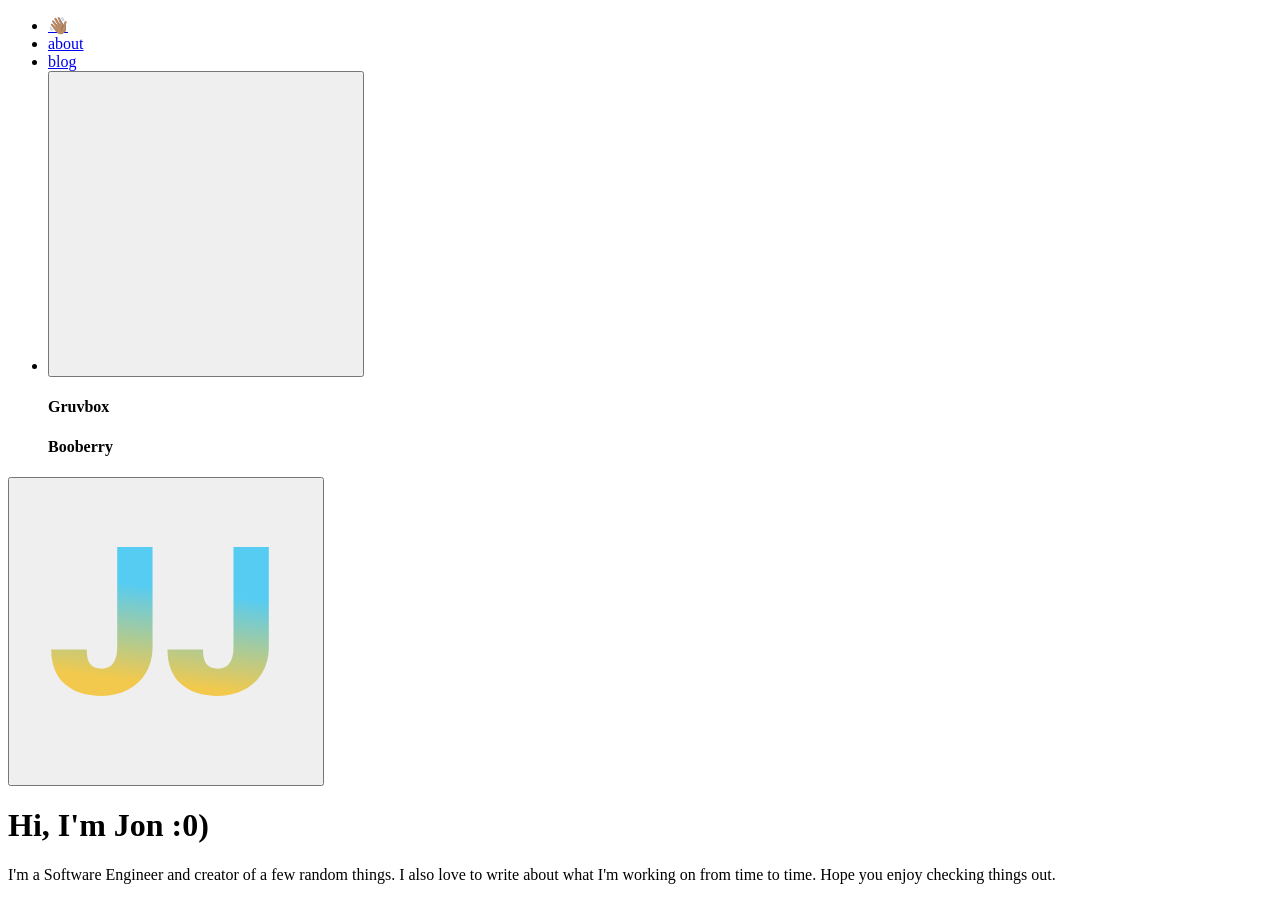
==== public/index.html @ 44a32d44 "have added content directory and templates for about and index.html pages. I haven't put any of that" ====
<!DOCTYPE html>
<html>

<head>
    <meta charset="utf-8">
    <meta http-equiv="x-ua-compatible" content="ie=edge">
    <meta name="viewport" content="width=device-width, initial-scale=1, shrink-to-fit=no">
    <title>Welcome to my website ~ jons.gay</title>
    <meta name="theme-color" content="#ffffff">
    <link rel="stylesheet" href="/styles.css">
</head>

<body>
    <div class="app">
        <nav class="nav" role="navigation" aria-label="main-navigation">
            <ul>
                <li id="waving-hand">
                    <a aria-current="page" class="nav-link" href="/">
                        👋🏽
                    </a>
                </li>
                <li>
                    <a class="nav-link" href="/about">
                        about
                    </a>
                </li>
                <li>
                    <a class="nav-link" href="/blog">blog</a>
                </li>
                <li>
                    <div class="palette-dropdown">
                        <button class="nav-button" id="dropdown-button">
                            <svg id="palette" width="auto" viewBox="0 0 201 199" fill="none"
                                xmlns="http://www.w3.org/2000/svg">
                                <path
                                    d="M201 99.5C201 138.678 177.558 131.651 156.19 125.246C143.464 121.427 131.467 117.82 125.625 124.375C118.05 132.87 119.658 146.999 121.216 160.693C123.439 180.282 125.575 199 100.5 199C80.623 199 61.1924 193.164 44.6652 182.231C28.1381 171.298 15.2568 155.758 7.65015 137.577C0.0435447 119.396 -1.94669 99.3897 1.93112 80.0885C5.80894 60.7874 15.3806 43.0582 29.4358 29.1429C43.491 15.2276 61.3984 5.75114 80.8935 1.91191C100.389 -1.92732 120.596 0.0431115 138.96 7.57403C157.324 15.1049 173.02 27.8581 184.063 44.2208C195.106 60.5835 201 79.8208 201 99.5V99.5ZM100.5 186.563C108.176 186.563 108.716 184.436 108.728 184.374C109.708 182.558 110.286 178.603 109.608 170.456C109.432 168.366 109.143 165.854 108.842 163.105C108.188 157.334 107.435 150.606 107.359 144.922C107.234 136.128 108.402 124.897 116.203 116.141C120.839 110.955 126.818 108.953 132.183 108.455C137.258 107.982 142.383 108.778 146.755 109.749C151.064 110.706 155.574 112.062 159.632 113.281L159.983 113.38C164.33 114.686 168.25 115.855 171.956 116.689C180.159 118.529 183.312 117.721 184.405 116.987C184.882 116.664 188.438 113.94 188.438 99.5C188.438 82.2807 183.28 65.4481 173.617 51.1307C163.955 36.8133 150.221 25.6543 134.152 19.0648C118.084 12.4752 100.402 10.7511 83.3443 14.1104C66.2861 17.4697 50.6171 25.7616 38.3188 37.9376C26.0206 50.1135 17.6453 65.6265 14.2522 82.515C10.8591 99.4034 12.6006 116.909 19.2564 132.817C25.9122 148.726 37.1833 162.323 51.6446 171.89C66.1058 181.456 83.1076 186.563 100.5 186.563V186.563Z"
                                    style="fill: var(--primary)" />
                                <ellipse lass="ellipse-cyan" cx="50" cy="86.1342" rx="19" ry="18.8109"
                                    style="fill: var(--cyan)" />
                                <ellipse class="ellipse-purple" cx="100" cy="43.5624" rx="19" ry="18.8109"
                                    style="fill: var(--purple)" />
                                <ellipse class="ellipse-red" cx="151" cy="81.184" rx="19" ry="18.8109"
                                    style="fill: var(--red)" />
                                <ellipse class="ellipse-yellow" cx="75" cy="142.567" rx="19" ry="18.8109"
                                    style="fill: var(--yellow)" />
                            </svg>

                        </button>
                        <div id="dropdown-content" class="dropdown-content swing-in-top-fwd">
                            <div class="theme-selector">
                                <div class="disc disc-gruvbox">
                                    <!-- gruvbox icon -->
                                </div>
                                <h4>Gruvbox</h4>
                            </div>
                            <div class="theme-selector">
                                <div class="disc disc-booberry">
                                    <!-- booberry-icon -->
                                </div>
                                <h4>Booberry</h4>
                            </div>
                        </div>
                    </div>
                </li>
            </ul>
        </nav>
        <div class="hero">
            <div class="column">
                <button id="jj">
                    <svg class="logo" xmlns="http://www.w3.org/2000/svg" width="300" height="300" fill="none"
                        viewBox="0 0 209 209">
                        <g filter="url(#filter0_d)">
                            <circle cx="104.5" cy="100.5" r="100.5"></circle>
                        </g>
                        <path fill="url(#paint0_linear)"
                            d="M70.516 46.625h24.609v70.242c0 6.516-1.523 12.328-4.57 17.438-3 5.109-7.22 9.07-12.657 11.883-5.39 2.812-11.414 4.218-18.07 4.218-11.156 0-19.828-2.812-26.016-8.437-6.187-5.625-9.28-13.594-9.28-23.907h24.75c0 4.688.796 8.086 2.39 10.196 1.64 2.109 4.36 3.164 8.156 3.164 3.422 0 6.047-1.266 7.875-3.797 1.875-2.578 2.813-6.164 2.813-10.758V46.625zm81 0h24.609v70.242c0 6.516-1.523 12.328-4.57 17.438-3 5.109-7.219 9.07-12.657 11.883-5.39 2.812-11.414 4.218-18.07 4.218-11.156 0-19.828-2.812-26.016-8.437-6.187-5.625-9.281-13.594-9.281-23.907h24.75c0 4.688.797 8.086 2.391 10.196 1.64 2.109 4.359 3.164 8.156 3.164 3.422 0 6.047-1.266 7.875-3.797 1.875-2.578 2.813-6.164 2.813-10.758V46.625z">

                        </path>
                        <defs>
                            <filter id="filter0_d" width="209" height="209" x="0" y="0"
                                color-interpolation-filters="sRGB" filterUnits="userSpaceOnUse">
                                <feFlood flood-opacity="0" result="BackgroundImageFix"></feFlood>
                                <feColorMatrix in="SourceAlpha" values="0 0 0 0 0 0 0 0 0 0 0 0 0 0 0 0 0 0 127 0">
                                </feColorMatrix>
                                <feOffset dy="4"></feOffset>
                                <feGaussianBlur stdDeviation="2"></feGaussianBlur>
                                <feColorMatrix values="0 0 0 0 0 0 0 0 0 0 0 0 0 0 0 0 0 0 0.25 0">
                                </feColorMatrix>
                                <feBlend in2="BackgroundImageFix" result="effect1_dropShadow">
                                </feBlend>
                                <feBlend in="SourceGraphic" in2="effect1_dropShadow" result="shape">
                                </feBlend>
                            </filter>
                            <linearGradient id="paint0_linear" x1="117.16" x2="104.013" y1="76.722" y2="186.002"
                                gradientUnits="userSpaceOnUse">
                                <stop stop-color="#56CCF2"></stop>
                                <stop offset="0.609" stop-color="#F2C94C"></stop>
                            </linearGradient>
                        </defs>
                    </svg>
                </button>
            </div>
            <div class="column">
                <h1>Hi, I'm Jon :0)</h1>
            </div>
        </div>
        <main class="container-main">
            <article class="container-article">
                <p>
                    I'm a Software Engineer and creator of a few random things. I also love to write about
                    what I'm working on from time to time. Hope you enjoy checking things out.
                </p>
            </article>
        </main>
    </div>
    <script src="/script.js"></script>
</body>

</html>
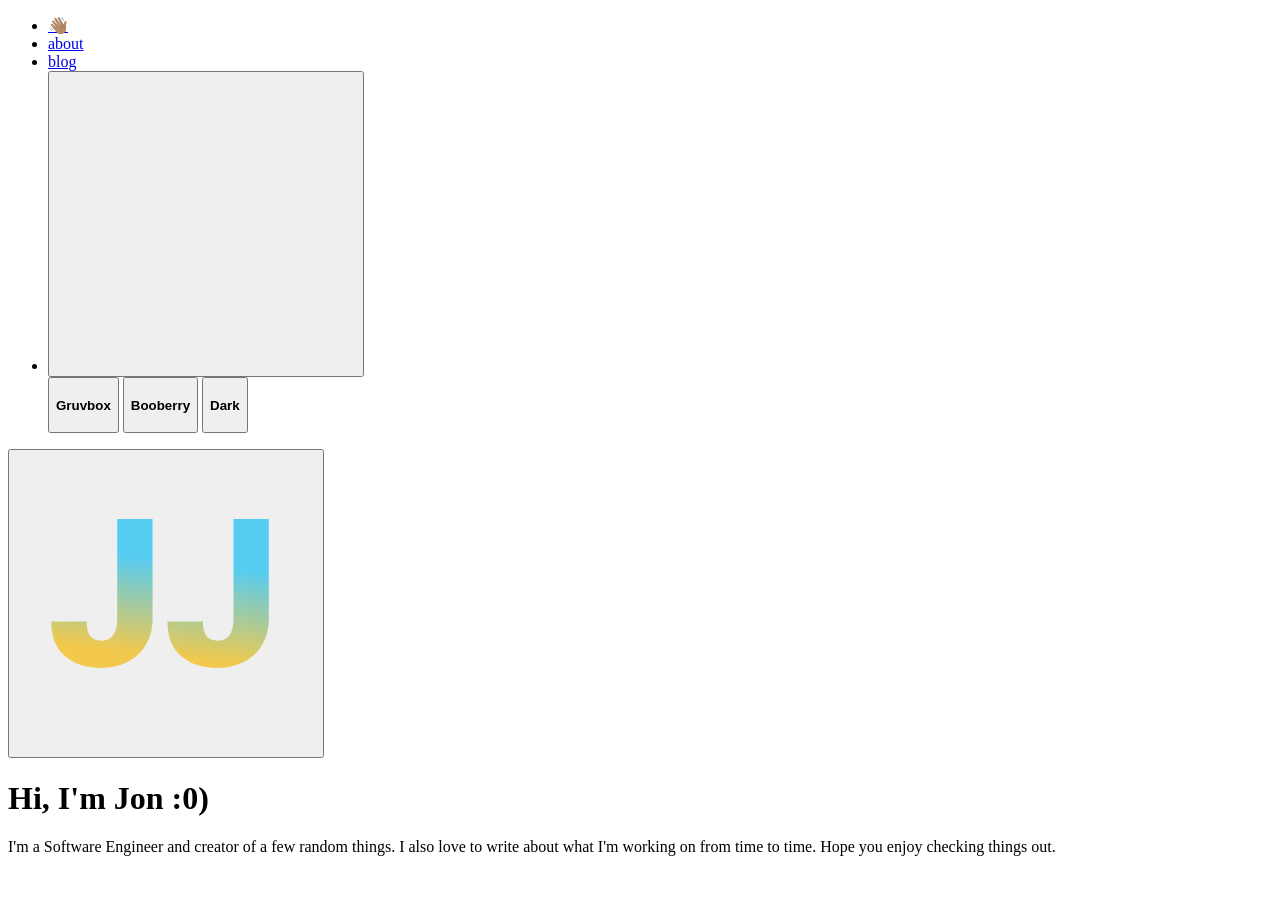
==== commit 6a863d37: "I think the entire site is being rendered via render_templates, although some of the templates still" ====
--- a/public/index.html
+++ b/public/index.html
@@ -5,113 +5,111 @@
     <meta charset="utf-8">
     <meta http-equiv="x-ua-compatible" content="ie=edge">
     <meta name="viewport" content="width=device-width, initial-scale=1, shrink-to-fit=no">
-    <title>Welcome to my website ~ jons.gay</title>
+    <title> Welcome to my website ~ jons.gay </title>
     <meta name="theme-color" content="#ffffff">
     <link rel="stylesheet" href="/styles.css">
-</head>
+    </head>
+<body>
+        <nav class="nav" role="navigation" aria-label="main-navigation">
+    <ul>
+        <li id="waving-hand">
+                        <a aria-current="page" class="nav-link nav-link--active" href="/">
+                👋🏽
+            </a>
+                    </li>
+        <li>
+                        <a class="nav-link" href="/about">
+                about
+            </a>
+                    </li>
+        <li>
+                        <a class="nav-link" href="/blog">blog</a>
+                    </li>
 
-<body>
-    <div class="app">
-        <nav class="nav" role="navigation" aria-label="main-navigation">
-            <ul>
-                <li id="waving-hand">
-                    <a aria-current="page" class="nav-link" href="/">
-                        👋🏽
-                    </a>
-                </li>
-                <li>
-                    <a class="nav-link" href="/about">
-                        about
-                    </a>
-                </li>
-                <li>
-                    <a class="nav-link" href="/blog">blog</a>
-                </li>
-                <li>
-                    <div class="palette-dropdown">
-                        <button class="nav-button" id="dropdown-button">
-                            <svg id="palette" width="auto" viewBox="0 0 201 199" fill="none"
-                                xmlns="http://www.w3.org/2000/svg">
-                                <path
-                                    d="M201 99.5C201 138.678 177.558 131.651 156.19 125.246C143.464 121.427 131.467 117.82 125.625 124.375C118.05 132.87 119.658 146.999 121.216 160.693C123.439 180.282 125.575 199 100.5 199C80.623 199 61.1924 193.164 44.6652 182.231C28.1381 171.298 15.2568 155.758 7.65015 137.577C0.0435447 119.396 -1.94669 99.3897 1.93112 80.0885C5.80894 60.7874 15.3806 43.0582 29.4358 29.1429C43.491 15.2276 61.3984 5.75114 80.8935 1.91191C100.389 -1.92732 120.596 0.0431115 138.96 7.57403C157.324 15.1049 173.02 27.8581 184.063 44.2208C195.106 60.5835 201 79.8208 201 99.5V99.5ZM100.5 186.563C108.176 186.563 108.716 184.436 108.728 184.374C109.708 182.558 110.286 178.603 109.608 170.456C109.432 168.366 109.143 165.854 108.842 163.105C108.188 157.334 107.435 150.606 107.359 144.922C107.234 136.128 108.402 124.897 116.203 116.141C120.839 110.955 126.818 108.953 132.183 108.455C137.258 107.982 142.383 108.778 146.755 109.749C151.064 110.706 155.574 112.062 159.632 113.281L159.983 113.38C164.33 114.686 168.25 115.855 171.956 116.689C180.159 118.529 183.312 117.721 184.405 116.987C184.882 116.664 188.438 113.94 188.438 99.5C188.438 82.2807 183.28 65.4481 173.617 51.1307C163.955 36.8133 150.221 25.6543 134.152 19.0648C118.084 12.4752 100.402 10.7511 83.3443 14.1104C66.2861 17.4697 50.6171 25.7616 38.3188 37.9376C26.0206 50.1135 17.6453 65.6265 14.2522 82.515C10.8591 99.4034 12.6006 116.909 19.2564 132.817C25.9122 148.726 37.1833 162.323 51.6446 171.89C66.1058 181.456 83.1076 186.563 100.5 186.563V186.563Z"
-                                    style="fill: var(--primary)" />
-                                <ellipse lass="ellipse-cyan" cx="50" cy="86.1342" rx="19" ry="18.8109"
-                                    style="fill: var(--cyan)" />
-                                <ellipse class="ellipse-purple" cx="100" cy="43.5624" rx="19" ry="18.8109"
-                                    style="fill: var(--purple)" />
-                                <ellipse class="ellipse-red" cx="151" cy="81.184" rx="19" ry="18.8109"
-                                    style="fill: var(--red)" />
-                                <ellipse class="ellipse-yellow" cx="75" cy="142.567" rx="19" ry="18.8109"
-                                    style="fill: var(--yellow)" />
-                            </svg>
+        <li>
+            <div class="palette-dropdown">
+                <button id="dropdown-button" class="nav-button">
+                    <svg id="palette" width="auto" viewBox="0 0 201 199" fill="none" xmlns="http://www.w3.org/2000/svg">
+                        <path
+                            d="M201 99.5C201 138.678 177.558 131.651 156.19 125.246C143.464 121.427 131.467 117.82 125.625 124.375C118.05 132.87 119.658 146.999 121.216 160.693C123.439 180.282 125.575 199 100.5 199C80.623 199 61.1924 193.164 44.6652 182.231C28.1381 171.298 15.2568 155.758 7.65015 137.577C0.0435447 119.396 -1.94669 99.3897 1.93112 80.0885C5.80894 60.7874 15.3806 43.0582 29.4358 29.1429C43.491 15.2276 61.3984 5.75114 80.8935 1.91191C100.389 -1.92732 120.596 0.0431115 138.96 7.57403C157.324 15.1049 173.02 27.8581 184.063 44.2208C195.106 60.5835 201 79.8208 201 99.5V99.5ZM100.5 186.563C108.176 186.563 108.716 184.436 108.728 184.374C109.708 182.558 110.286 178.603 109.608 170.456C109.432 168.366 109.143 165.854 108.842 163.105C108.188 157.334 107.435 150.606 107.359 144.922C107.234 136.128 108.402 124.897 116.203 116.141C120.839 110.955 126.818 108.953 132.183 108.455C137.258 107.982 142.383 108.778 146.755 109.749C151.064 110.706 155.574 112.062 159.632 113.281L159.983 113.38C164.33 114.686 168.25 115.855 171.956 116.689C180.159 118.529 183.312 117.721 184.405 116.987C184.882 116.664 188.438 113.94 188.438 99.5C188.438 82.2807 183.28 65.4481 173.617 51.1307C163.955 36.8133 150.221 25.6543 134.152 19.0648C118.084 12.4752 100.402 10.7511 83.3443 14.1104C66.2861 17.4697 50.6171 25.7616 38.3188 37.9376C26.0206 50.1135 17.6453 65.6265 14.2522 82.515C10.8591 99.4034 12.6006 116.909 19.2564 132.817C25.9122 148.726 37.1833 162.323 51.6446 171.89C66.1058 181.456 83.1076 186.563 100.5 186.563V186.563Z"
+                            style="fill: var(--primary)" />
+                        <ellipse lass="ellipse-cyan" cx="50" cy="86.1342" rx="19" ry="18.8109"
+                            style="fill: var(--cyan)" />
+                        <ellipse class="ellipse-purple" cx="100" cy="43.5624" rx="19" ry="18.8109"
+                            style="fill: var(--purple)" />
+                        <ellipse class="ellipse-red" cx="151" cy="81.184" rx="19" ry="18.8109"
+                            style="fill: var(--red)" />
+                        <ellipse class="ellipse-yellow" cx="75" cy="142.567" rx="19" ry="18.8109"
+                            style="fill: var(--yellow)" />
+                    </svg>
 
-                        </button>
-                        <div id="dropdown-content" class="dropdown-content swing-in-top-fwd">
-                            <div class="theme-selector">
-                                <div class="disc disc-gruvbox">
-                                    <!-- gruvbox icon -->
-                                </div>
-                                <h4>Gruvbox</h4>
-                            </div>
-                            <div class="theme-selector">
-                                <div class="disc disc-booberry">
-                                    <!-- booberry-icon -->
-                                </div>
-                                <h4>Booberry</h4>
-                            </div>
+                </button>
+                <div id="dropdown-content" class="dropdown-content swing-in-top-fwd">
+                    <button id="gruvbox" class="theme-button">
+                        <div class="theme-selector">
+                            <h4>Gruvbox</h4>
                         </div>
-                    </div>
-                </li>
-            </ul>
-        </nav>
-        <div class="hero">
-            <div class="column">
-                <button id="jj">
-                    <svg class="logo" xmlns="http://www.w3.org/2000/svg" width="300" height="300" fill="none"
-                        viewBox="0 0 209 209">
-                        <g filter="url(#filter0_d)">
-                            <circle cx="104.5" cy="100.5" r="100.5"></circle>
-                        </g>
-                        <path fill="url(#paint0_linear)"
-                            d="M70.516 46.625h24.609v70.242c0 6.516-1.523 12.328-4.57 17.438-3 5.109-7.22 9.07-12.657 11.883-5.39 2.812-11.414 4.218-18.07 4.218-11.156 0-19.828-2.812-26.016-8.437-6.187-5.625-9.28-13.594-9.28-23.907h24.75c0 4.688.796 8.086 2.39 10.196 1.64 2.109 4.36 3.164 8.156 3.164 3.422 0 6.047-1.266 7.875-3.797 1.875-2.578 2.813-6.164 2.813-10.758V46.625zm81 0h24.609v70.242c0 6.516-1.523 12.328-4.57 17.438-3 5.109-7.219 9.07-12.657 11.883-5.39 2.812-11.414 4.218-18.07 4.218-11.156 0-19.828-2.812-26.016-8.437-6.187-5.625-9.281-13.594-9.281-23.907h24.75c0 4.688.797 8.086 2.391 10.196 1.64 2.109 4.359 3.164 8.156 3.164 3.422 0 6.047-1.266 7.875-3.797 1.875-2.578 2.813-6.164 2.813-10.758V46.625z">
+                    </button>
+                    <button id="booberry" class="theme-button">
+                        <div class="theme-selector">
+                            <h4>Booberry</h4>
+                        </div>
+                    </button>
+                    <button id="dark" class="theme-button">
+                        <div class="theme-selector">
+                            <h4>Dark</h4>
+                        </div>
+                    </button>
+                </div>
+            </div>
+        </li>
+    </ul>
+</nav>
+    <div class="hero">
+        <div class="column">
+            <button id="jj">
+                <svg class="logo" xmlns="http://www.w3.org/2000/svg" width="300" height="300" fill="none"
+                    viewBox="0 0 209 209">
+                    <g filter="url(#filter0_d)">
+                        <circle cx="104.5" cy="100.5" r="100.5"></circle>
+                    </g>
+                    <path fill="url(#paint0_linear)"
+                        d="M70.516 46.625h24.609v70.242c0 6.516-1.523 12.328-4.57 17.438-3 5.109-7.22 9.07-12.657 11.883-5.39 2.812-11.414 4.218-18.07 4.218-11.156 0-19.828-2.812-26.016-8.437-6.187-5.625-9.28-13.594-9.28-23.907h24.75c0 4.688.796 8.086 2.39 10.196 1.64 2.109 4.36 3.164 8.156 3.164 3.422 0 6.047-1.266 7.875-3.797 1.875-2.578 2.813-6.164 2.813-10.758V46.625zm81 0h24.609v70.242c0 6.516-1.523 12.328-4.57 17.438-3 5.109-7.219 9.07-12.657 11.883-5.39 2.812-11.414 4.218-18.07 4.218-11.156 0-19.828-2.812-26.016-8.437-6.187-5.625-9.281-13.594-9.281-23.907h24.75c0 4.688.797 8.086 2.391 10.196 1.64 2.109 4.359 3.164 8.156 3.164 3.422 0 6.047-1.266 7.875-3.797 1.875-2.578 2.813-6.164 2.813-10.758V46.625z">
 
-                        </path>
-                        <defs>
-                            <filter id="filter0_d" width="209" height="209" x="0" y="0"
-                                color-interpolation-filters="sRGB" filterUnits="userSpaceOnUse">
-                                <feFlood flood-opacity="0" result="BackgroundImageFix"></feFlood>
-                                <feColorMatrix in="SourceAlpha" values="0 0 0 0 0 0 0 0 0 0 0 0 0 0 0 0 0 0 127 0">
-                                </feColorMatrix>
-                                <feOffset dy="4"></feOffset>
-                                <feGaussianBlur stdDeviation="2"></feGaussianBlur>
-                                <feColorMatrix values="0 0 0 0 0 0 0 0 0 0 0 0 0 0 0 0 0 0 0.25 0">
-                                </feColorMatrix>
-                                <feBlend in2="BackgroundImageFix" result="effect1_dropShadow">
-                                </feBlend>
-                                <feBlend in="SourceGraphic" in2="effect1_dropShadow" result="shape">
-                                </feBlend>
-                            </filter>
-                            <linearGradient id="paint0_linear" x1="117.16" x2="104.013" y1="76.722" y2="186.002"
-                                gradientUnits="userSpaceOnUse">
-                                <stop stop-color="#56CCF2"></stop>
-                                <stop offset="0.609" stop-color="#F2C94C"></stop>
-                            </linearGradient>
-                        </defs>
-                    </svg>
-                </button>
-            </div>
-            <div class="column">
-                <h1>Hi, I'm Jon :0)</h1>
-            </div>
+                    </path>
+                    <defs>
+                        <filter id="filter0_d" width="209" height="209" x="0" y="0" color-interpolation-filters="sRGB"
+                            filterUnits="userSpaceOnUse">
+                            <feFlood flood-opacity="0" result="BackgroundImageFix"></feFlood>
+                            <feColorMatrix in="SourceAlpha" values="0 0 0 0 0 0 0 0 0 0 0 0 0 0 0 0 0 0 127 0">
+                            </feColorMatrix>
+                            <feOffset dy="4"></feOffset>
+                            <feGaussianBlur stdDeviation="2"></feGaussianBlur>
+                            <feColorMatrix values="0 0 0 0 0 0 0 0 0 0 0 0 0 0 0 0 0 0 0.25 0">
+                            </feColorMatrix>
+                            <feBlend in2="BackgroundImageFix" result="effect1_dropShadow">
+                            </feBlend>
+                            <feBlend in="SourceGraphic" in2="effect1_dropShadow" result="shape">
+                            </feBlend>
+                        </filter>
+                        <linearGradient id="paint0_linear" x1="117.16" x2="104.013" y1="76.722" y2="186.002"
+                            gradientUnits="userSpaceOnUse">
+                            <stop stop-color="#56CCF2"></stop>
+                            <stop offset="0.609" stop-color="#F2C94C"></stop>
+                        </linearGradient>
+                    </defs>
+                </svg>
+            </button>
         </div>
-        <main class="container-main">
-            <article class="container-article">
-                <p>
-                    I'm a Software Engineer and creator of a few random things. I also love to write about
-                    what I'm working on from time to time. Hope you enjoy checking things out.
-                </p>
-            </article>
-        </main>
+        <div class="column">
+            <h1>Hi, I'm Jon :0)</h1>
+        </div>
+    </div>
+    <main class="container-main">
+        <article class="container-article">
+            <p>I'm a Software Engineer and creator of a few random things. I also love to write about what I'm working on from time to time. Hope you enjoy checking things out.</p>
+        </article>
+    </main>
     </div>
     <script src="/script.js"></script>
 </body>
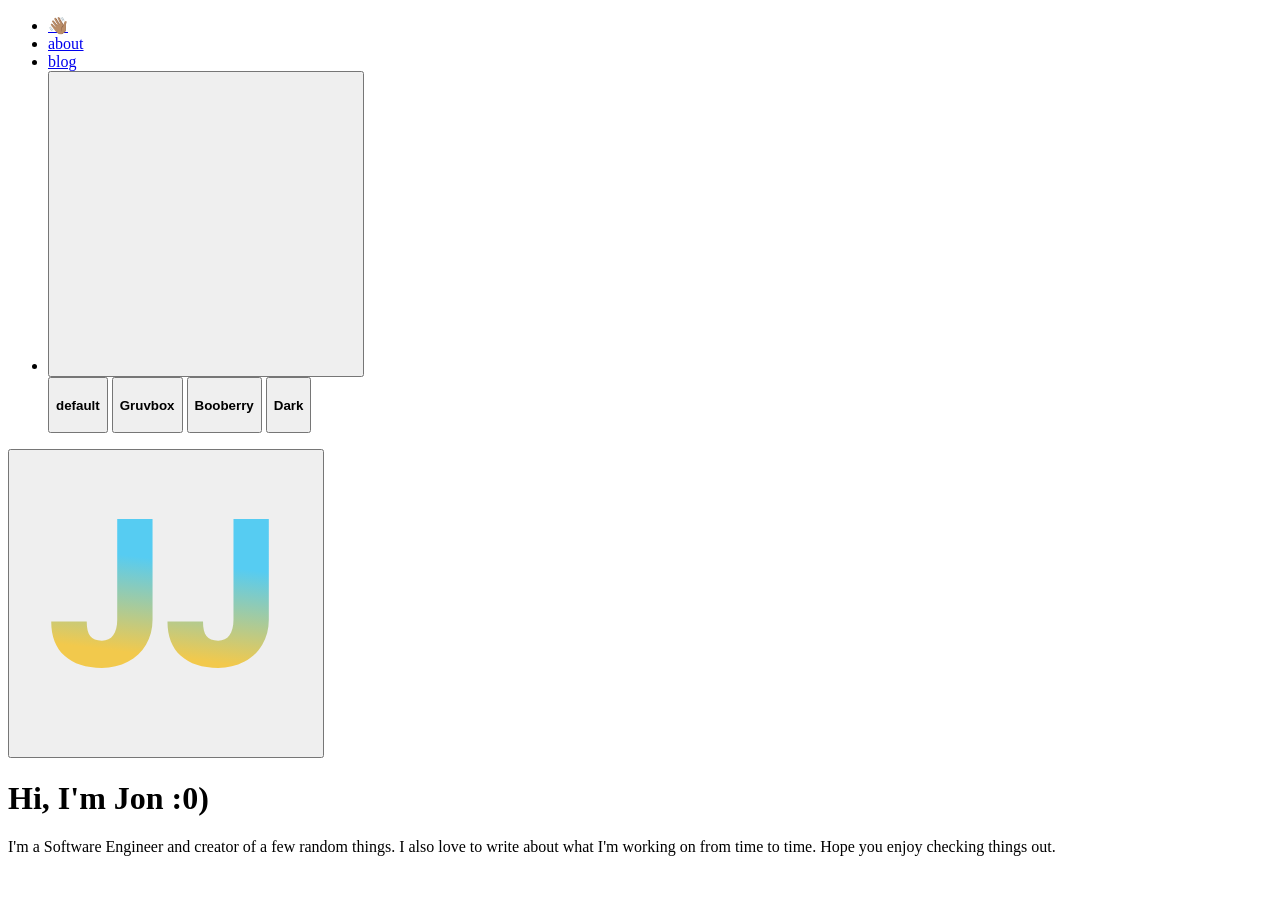
==== commit 05073bb1: "adding issue tracker as proj management" ====
--- a/public/index.html
+++ b/public/index.html
@@ -5,8 +5,9 @@
     <meta charset="utf-8">
     <meta http-equiv="x-ua-compatible" content="ie=edge">
     <meta name="viewport" content="width=device-width, initial-scale=1, shrink-to-fit=no">
-    <title> Welcome to my website ~ jons.gay </title>
-    <meta name="theme-color" content="#ffffff">
+        <meta name="description" content="Hi, I'm Jon. I'm a Software Engineer and creator of a few random things. I also love to write about what I'm working on from time to time. Hope you enjoy checking things out.">
+        <title> Welcome to my website ~ jons.gay </title>
+    <meta name="theme-color" content="#b16286">
     <link rel="stylesheet" href="/styles.css">
     </head>
 <body>
@@ -45,6 +46,11 @@
 
                 </button>
                 <div id="dropdown-content" class="dropdown-content swing-in-top-fwd">
+                    <button id="gruvbox" class="theme-button theme-button--active">
+                        <div class="theme-selector">
+                            <h4>default</h4>
+                        </div>
+                    </button>
                     <button id="gruvbox" class="theme-button">
                         <div class="theme-selector">
                             <h4>Gruvbox</h4>
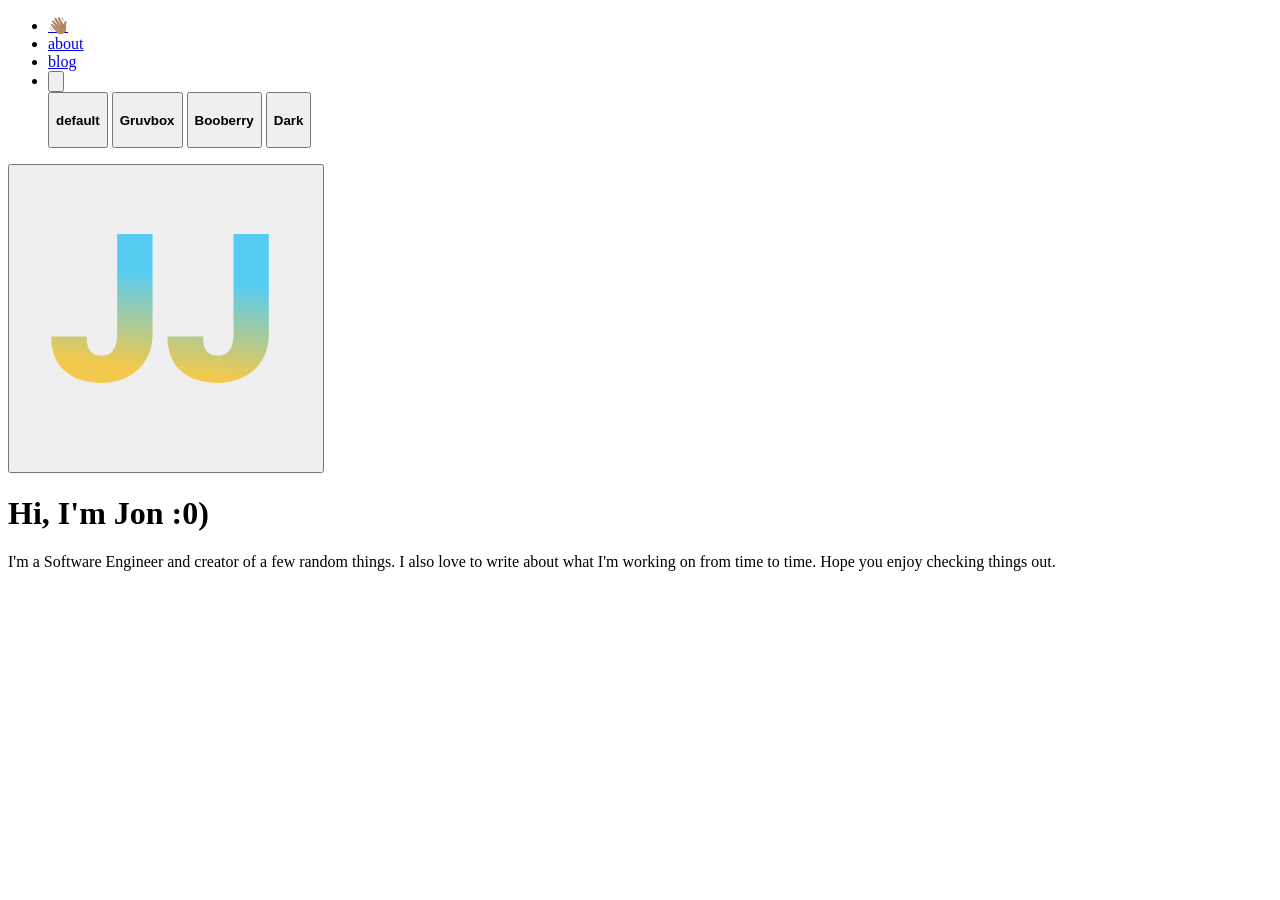
==== commit 1b4a643d: "adding favicon" ====
--- a/public/index.html
+++ b/public/index.html
@@ -30,7 +30,7 @@
         <li>
             <div class="palette-dropdown">
                 <button id="dropdown-button" class="nav-button">
-                    <svg id="palette" width="auto" viewBox="0 0 201 199" fill="none" xmlns="http://www.w3.org/2000/svg">
+                    <svg id="palette" viewBox="0 0 201 199" fill="none" xmlns="http://www.w3.org/2000/svg">
                         <path
                             d="M201 99.5C201 138.678 177.558 131.651 156.19 125.246C143.464 121.427 131.467 117.82 125.625 124.375C118.05 132.87 119.658 146.999 121.216 160.693C123.439 180.282 125.575 199 100.5 199C80.623 199 61.1924 193.164 44.6652 182.231C28.1381 171.298 15.2568 155.758 7.65015 137.577C0.0435447 119.396 -1.94669 99.3897 1.93112 80.0885C5.80894 60.7874 15.3806 43.0582 29.4358 29.1429C43.491 15.2276 61.3984 5.75114 80.8935 1.91191C100.389 -1.92732 120.596 0.0431115 138.96 7.57403C157.324 15.1049 173.02 27.8581 184.063 44.2208C195.106 60.5835 201 79.8208 201 99.5V99.5ZM100.5 186.563C108.176 186.563 108.716 184.436 108.728 184.374C109.708 182.558 110.286 178.603 109.608 170.456C109.432 168.366 109.143 165.854 108.842 163.105C108.188 157.334 107.435 150.606 107.359 144.922C107.234 136.128 108.402 124.897 116.203 116.141C120.839 110.955 126.818 108.953 132.183 108.455C137.258 107.982 142.383 108.778 146.755 109.749C151.064 110.706 155.574 112.062 159.632 113.281L159.983 113.38C164.33 114.686 168.25 115.855 171.956 116.689C180.159 118.529 183.312 117.721 184.405 116.987C184.882 116.664 188.438 113.94 188.438 99.5C188.438 82.2807 183.28 65.4481 173.617 51.1307C163.955 36.8133 150.221 25.6543 134.152 19.0648C118.084 12.4752 100.402 10.7511 83.3443 14.1104C66.2861 17.4697 50.6171 25.7616 38.3188 37.9376C26.0206 50.1135 17.6453 65.6265 14.2522 82.515C10.8591 99.4034 12.6006 116.909 19.2564 132.817C25.9122 148.726 37.1833 162.323 51.6446 171.89C66.1058 181.456 83.1076 186.563 100.5 186.563V186.563Z"
                             style="fill: var(--primary)" />
@@ -46,7 +46,7 @@
 
                 </button>
                 <div id="dropdown-content" class="dropdown-content swing-in-top-fwd">
-                    <button id="gruvbox" class="theme-button theme-button--active">
+                    <button id="default" class="theme-button theme-button--active">
                         <div class="theme-selector">
                             <h4>default</h4>
                         </div>
